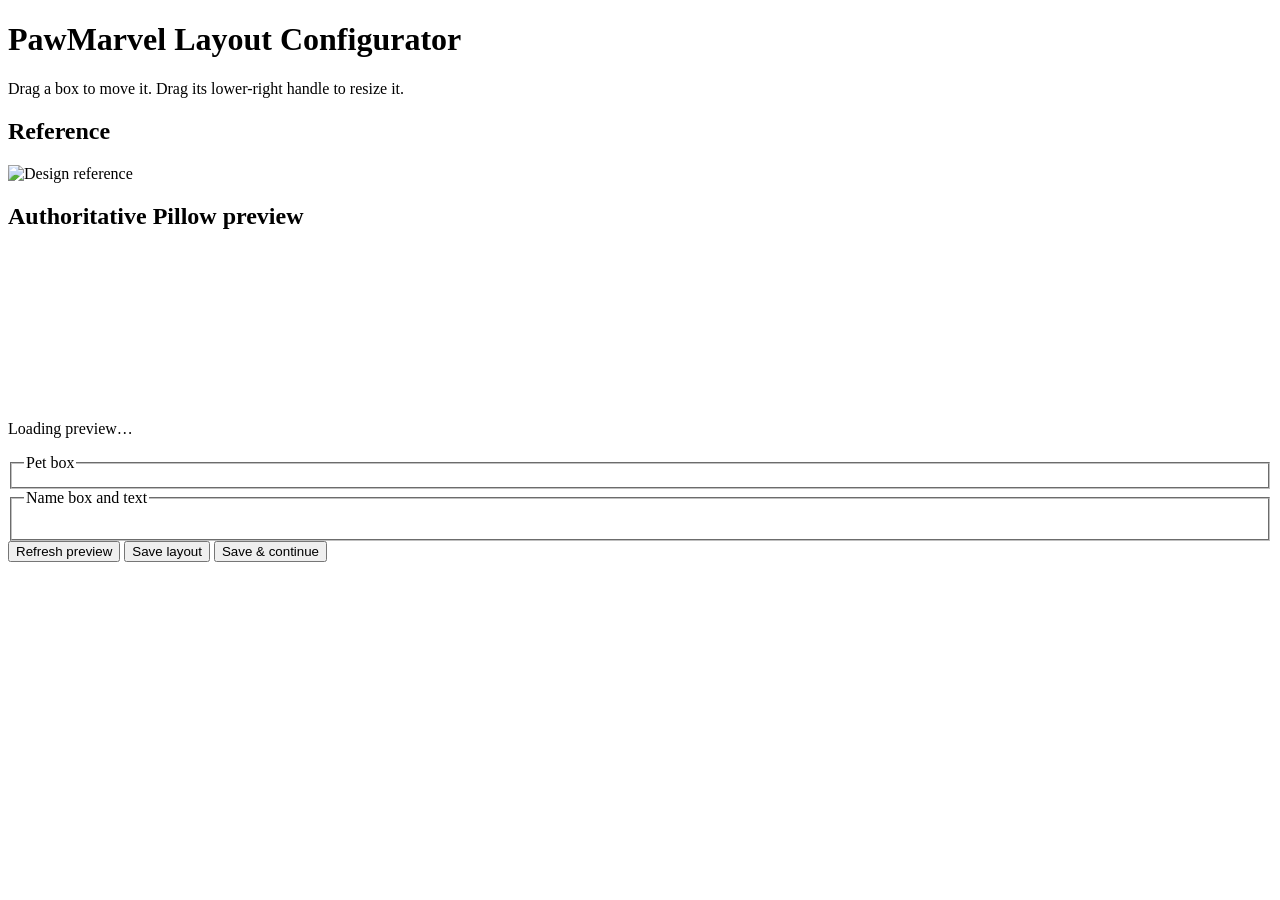
==== TemplateGenerator/src/pawmarvel_generator/static/layout.html @ 99270ef4 "Add PawMarvel template generator MVP" ====
<!doctype html>
<html lang="en">
  <head>
    <meta charset="utf-8">
    <meta name="viewport" content="width=device-width, initial-scale=1">
    <title>PawMarvel Layout Configurator</title>
    <link rel="stylesheet" href="/assets/layout.css">
  </head>
  <body>
    <header>
      <h1>PawMarvel Layout Configurator</h1>
      <p>Drag a box to move it. Drag its lower-right handle to resize it.</p>
    </header>
    <main>
      <section class="visuals">
        <article>
          <h2>Reference</h2>
          <img id="reference" alt="Design reference">
        </article>
        <article>
          <h2>Authoritative Pillow preview</h2>
          <canvas id="preview"></canvas>
          <p id="status" role="status">Loading preview…</p>
        </article>
      </section>
      <section class="controls">
        <fieldset>
          <legend>Pet box</legend>
          <div id="pet-controls" class="grid"></div>
        </fieldset>
        <fieldset>
          <legend>Name box and text</legend>
          <p id="name-mode"></p>
          <div id="name-controls" class="grid"></div>
        </fieldset>
        <div class="actions">
          <button id="refresh" type="button">Refresh preview</button>
          <button id="save" type="button">Save layout</button>
          <button id="complete" type="button">Save &amp; continue</button>
        </div>
      </section>
    </main>
    <script>window.PAWMARVEL_BOOTSTRAP = __PAWMARVEL_BOOTSTRAP__;</script>
    <script src="/assets/layout.js"></script>
  </body>
</html>
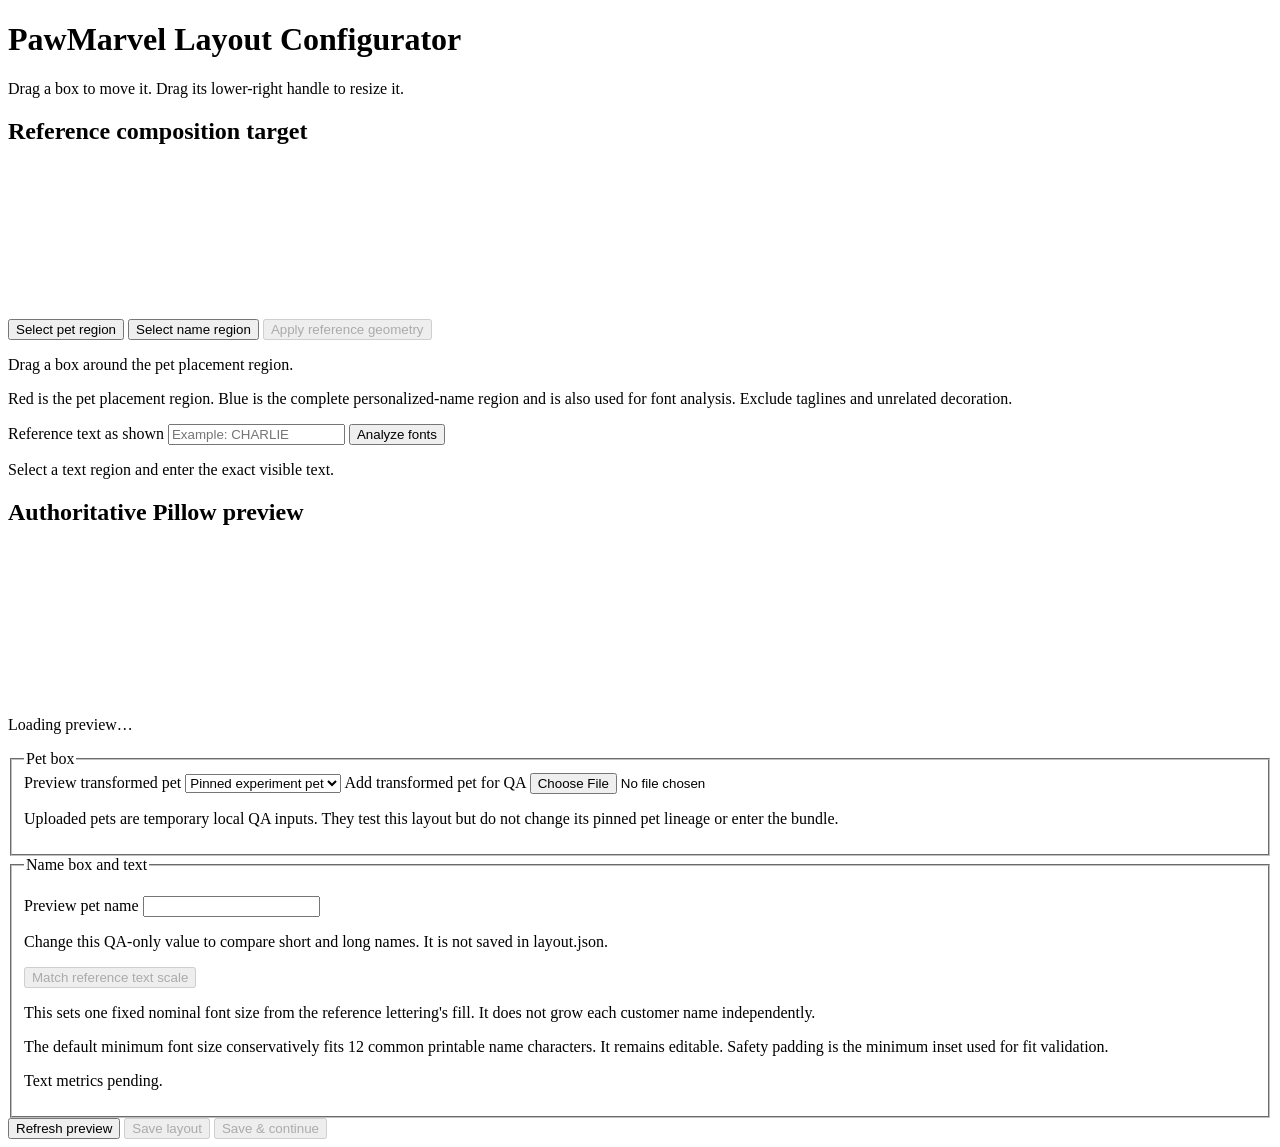
==== commit cf24c749: "feat: graduate template generator to MVP bundle authoring - add immutable experiment, review, gradua" ====
--- a/TemplateGenerator/src/pawmarvel_generator/static/layout.html
+++ b/TemplateGenerator/src/pawmarvel_generator/static/layout.html
@@ -14,8 +14,21 @@
     <main>
       <section class="visuals">
         <article>
-          <h2>Reference</h2>
-          <img id="reference" alt="Design reference">
+          <h2>Reference composition target</h2>
+          <canvas id="reference" aria-label="Design reference with font region"></canvas>
+          <div class="reference-actions">
+            <button id="select-pet-region" type="button">Select pet region</button>
+            <button id="select-name-region" type="button">Select name region</button>
+            <button id="apply-reference-layout" type="button" disabled>Apply reference geometry</button>
+          </div>
+          <p id="reference-region-mode" class="font-help">Drag a box around the pet placement region.</p>
+          <p class="font-help">Red is the pet placement region. Blue is the complete personalized-name region and is also used for font analysis. Exclude taglines and unrelated decoration.</p>
+          <label class="preview-name-label">
+            Reference text as shown
+            <input id="reference-text" type="text" maxlength="64" autocomplete="off" placeholder="Example: CHARLIE">
+          </label>
+          <button id="rank-fonts" type="button">Analyze fonts</button>
+          <p id="font-reference-status" class="font-help" role="status">Select a text region and enter the exact visible text.</p>
         </article>
         <article>
           <h2>Authoritative Pillow preview</h2>
@@ -26,17 +39,38 @@
       <section class="controls">
         <fieldset>
           <legend>Pet box</legend>
+          <label>
+            Preview transformed pet
+            <select id="preview-pet">
+              <option value="pinned">Pinned experiment pet</option>
+            </select>
+          </label>
+          <label>
+            Add transformed pet for QA
+            <input id="preview-pet-upload" type="file" accept="image/png,image/webp">
+          </label>
+          <p class="font-help">Uploaded pets are temporary local QA inputs. They test this layout but do not change its pinned pet lineage or enter the bundle.</p>
           <div id="pet-controls" class="grid"></div>
         </fieldset>
         <fieldset>
           <legend>Name box and text</legend>
           <p id="name-mode"></p>
+          <label class="preview-name-label">
+            Preview pet name
+            <input id="preview-pet-name" type="text" maxlength="64" autocomplete="off">
+          </label>
+          <p class="font-help">Change this QA-only value to compare short and long names. It is not saved in layout.json.</p>
+          <div id="font-catalog"></div>
+          <button id="match-reference-scale" type="button" disabled>Match reference text scale</button>
+          <p class="font-help">This sets one fixed nominal font size from the reference lettering's fill. It does not grow each customer name independently.</p>
           <div id="name-controls" class="grid"></div>
+          <p class="font-help">The default minimum font size conservatively fits 12 common printable name characters. It remains editable. Safety padding is the minimum inset used for fit validation.</p>
+          <p id="text-metrics" class="font-help">Text metrics pending.</p>
         </fieldset>
         <div class="actions">
           <button id="refresh" type="button">Refresh preview</button>
-          <button id="save" type="button">Save layout</button>
-          <button id="complete" type="button">Save &amp; continue</button>
+          <button id="save" type="button" disabled>Save layout</button>
+          <button id="complete" type="button" disabled>Save &amp; continue</button>
         </div>
       </section>
     </main>
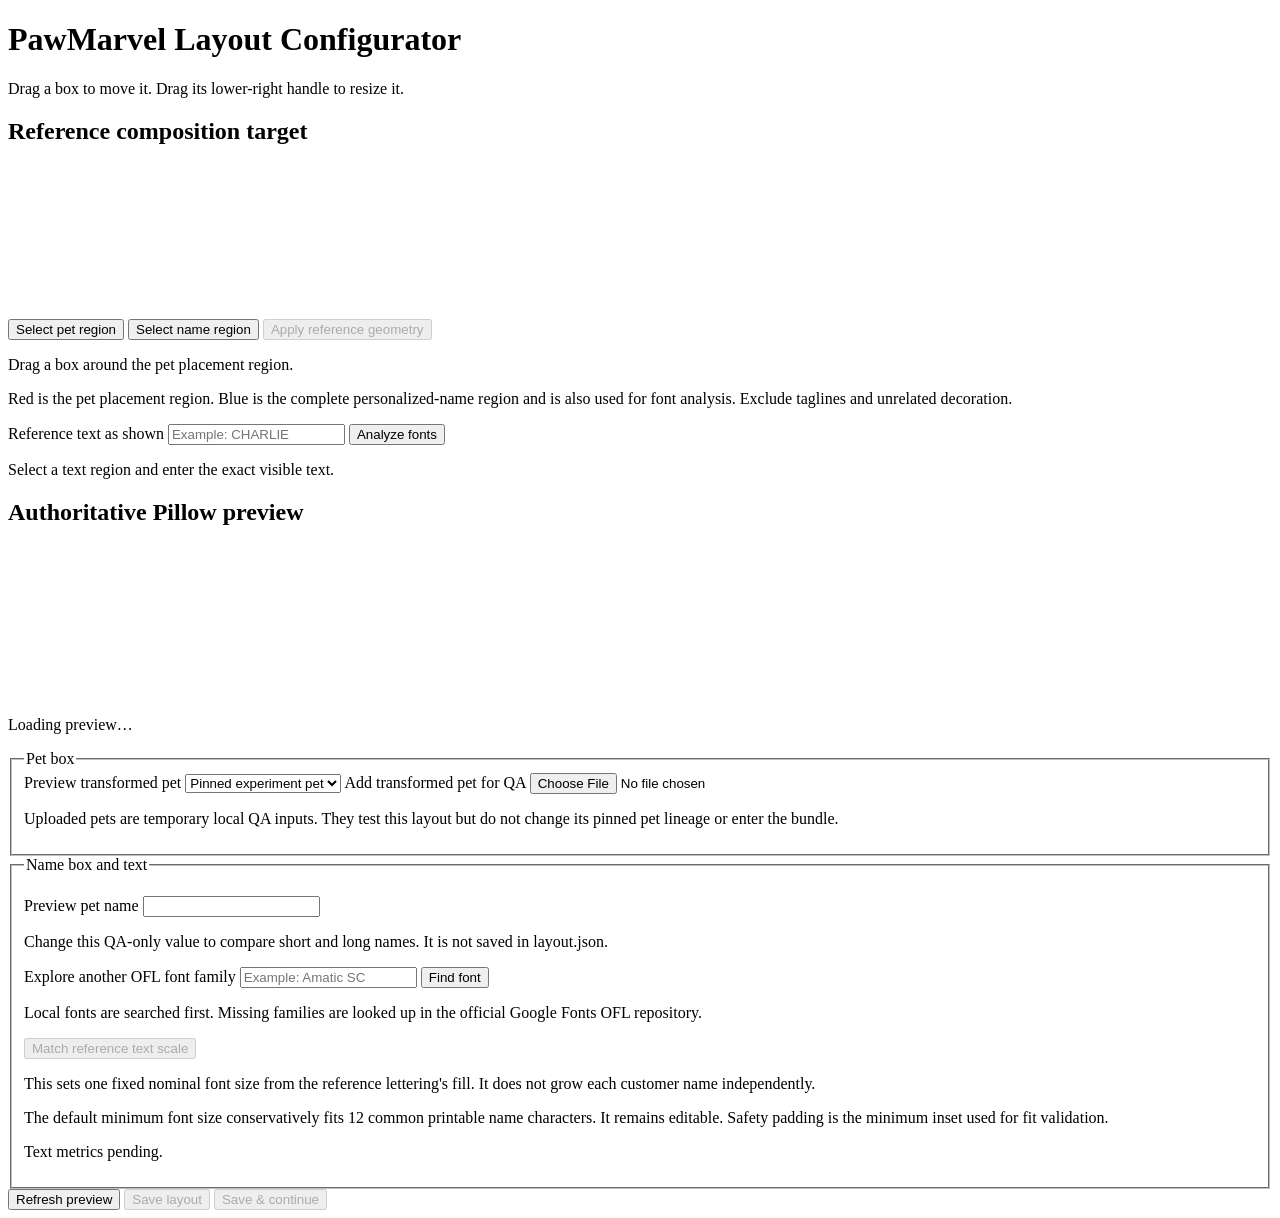
==== commit 5be384a0: "feat: expand OFL font catalog and layout font discovery - add curated Google Fonts families with lic" ====
--- a/TemplateGenerator/src/pawmarvel_generator/static/layout.html
+++ b/TemplateGenerator/src/pawmarvel_generator/static/layout.html
@@ -61,6 +61,16 @@
           </label>
           <p class="font-help">Change this QA-only value to compare short and long names. It is not saved in layout.json.</p>
           <div id="font-catalog"></div>
+          <div class="font-search">
+            <label>
+              Explore another OFL font family
+              <input id="font-search-query" type="search" maxlength="80" autocomplete="off" placeholder="Example: Amatic SC">
+            </label>
+            <button id="font-search-button" type="button">Find font</button>
+            <select id="font-search-results" aria-label="Font search results" hidden></select>
+            <button id="font-import-button" type="button" hidden>Download selected family</button>
+            <p id="font-search-status" class="font-help" role="status">Local fonts are searched first. Missing families are looked up in the official Google Fonts OFL repository.</p>
+          </div>
           <button id="match-reference-scale" type="button" disabled>Match reference text scale</button>
           <p class="font-help">This sets one fixed nominal font size from the reference lettering's fill. It does not grow each customer name independently.</p>
           <div id="name-controls" class="grid"></div>
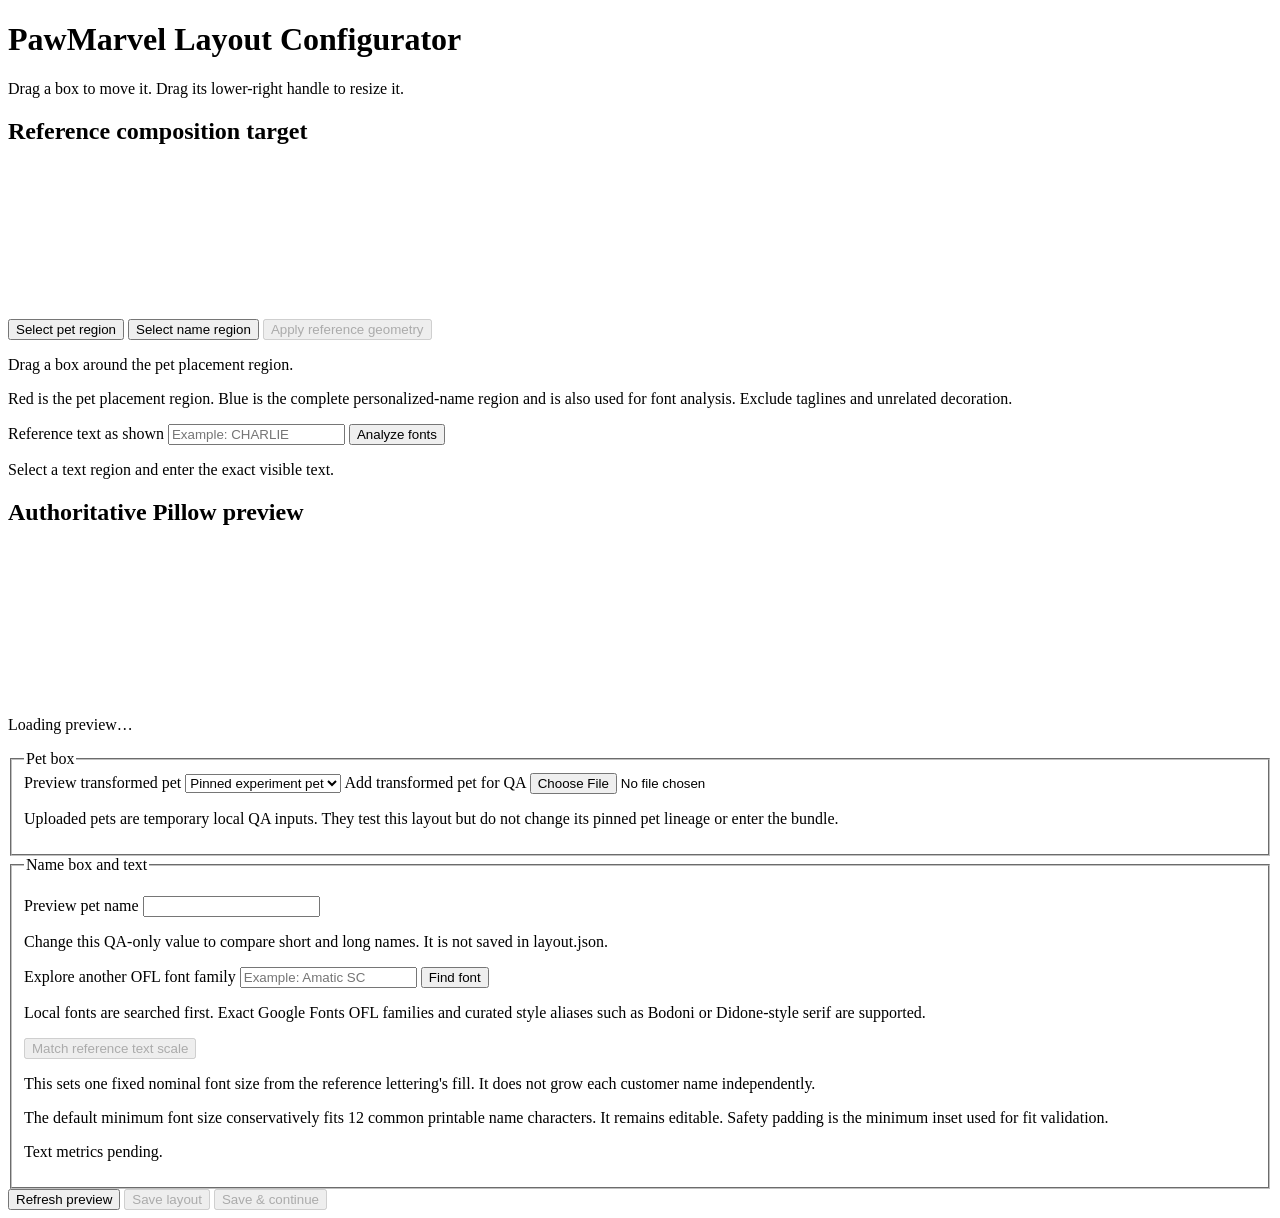
==== commit 11303b84: "Implemented robust remote OFL font support. Changes include: - Added reviewed aliases for:   - Bodon" ====
--- a/TemplateGenerator/src/pawmarvel_generator/static/layout.html
+++ b/TemplateGenerator/src/pawmarvel_generator/static/layout.html
@@ -69,7 +69,7 @@
             <button id="font-search-button" type="button">Find font</button>
             <select id="font-search-results" aria-label="Font search results" hidden></select>
             <button id="font-import-button" type="button" hidden>Download selected family</button>
-            <p id="font-search-status" class="font-help" role="status">Local fonts are searched first. Missing families are looked up in the official Google Fonts OFL repository.</p>
+            <p id="font-search-status" class="font-help" role="status">Local fonts are searched first. Exact Google Fonts OFL families and curated style aliases such as Bodoni or Didone-style serif are supported.</p>
           </div>
           <button id="match-reference-scale" type="button" disabled>Match reference text scale</button>
           <p class="font-help">This sets one fixed nominal font size from the reference lettering's fill. It does not grow each customer name independently.</p>
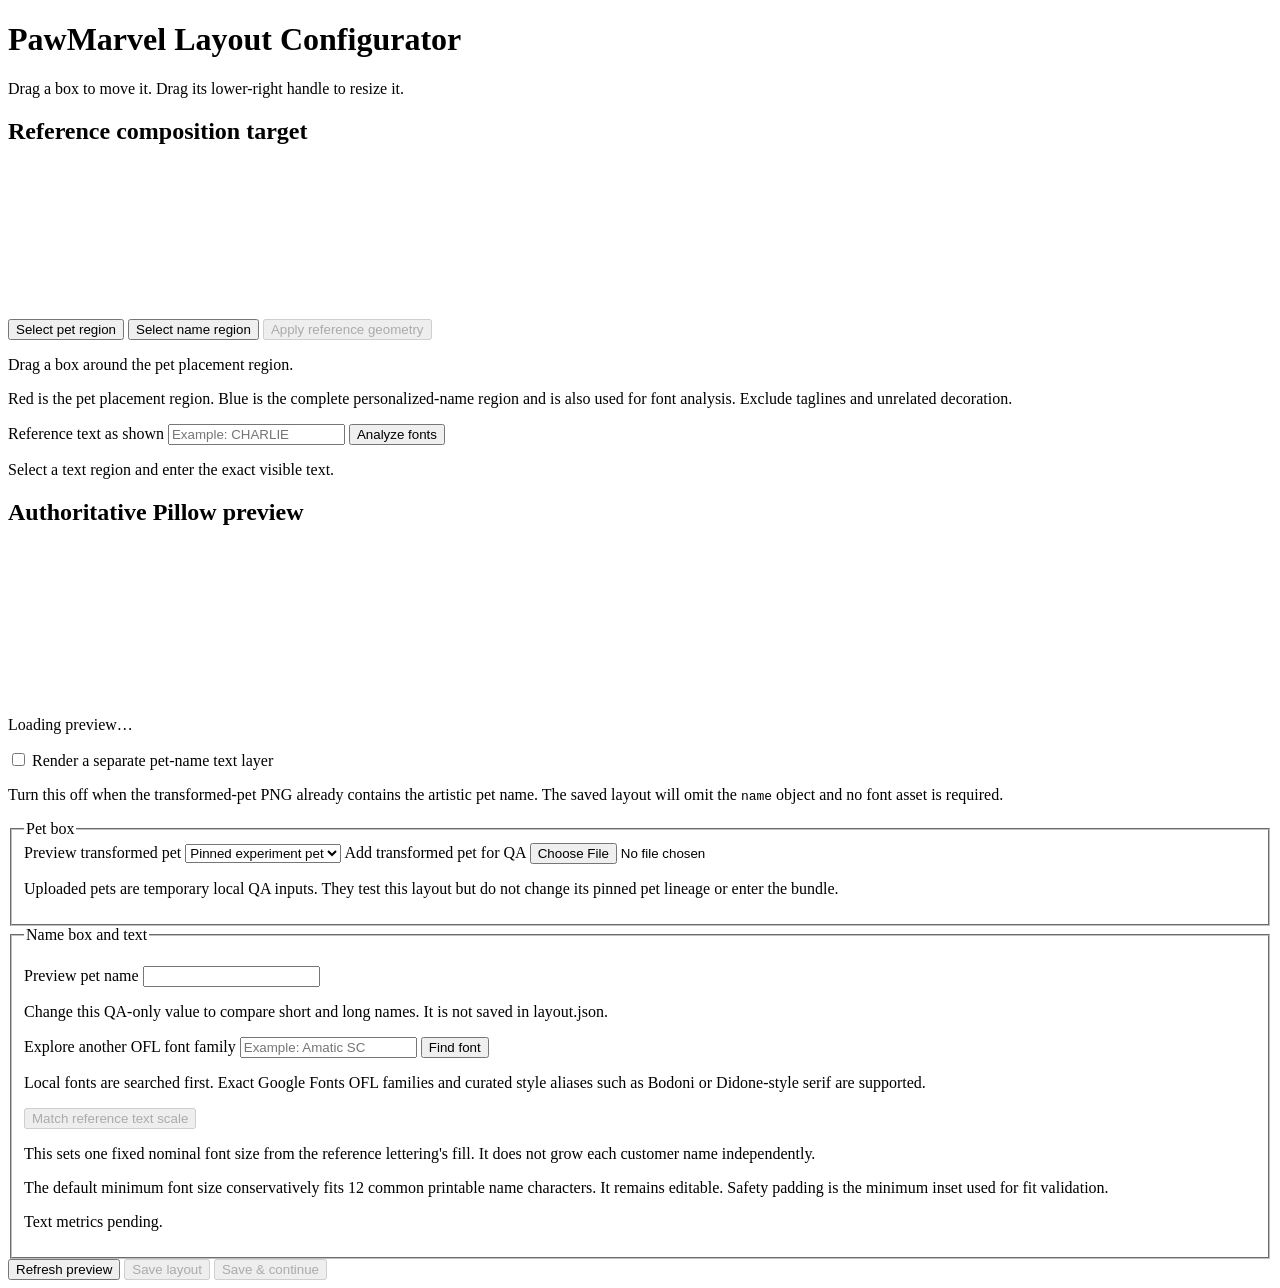
==== commit 02c0b555: "feat(template-generator): support embedded artistic pet names - add optional {{PET_NAME}} prompt sub" ====
--- a/TemplateGenerator/src/pawmarvel_generator/static/layout.html
+++ b/TemplateGenerator/src/pawmarvel_generator/static/layout.html
@@ -37,6 +37,11 @@
         </article>
       </section>
       <section class="controls">
+        <label class="preview-name-label">
+          <input id="name-layer-enabled" type="checkbox">
+          Render a separate pet-name text layer
+        </label>
+        <p class="font-help">Turn this off when the transformed-pet PNG already contains the artistic pet name. The saved layout will omit the <code>name</code> object and no font asset is required.</p>
         <fieldset>
           <legend>Pet box</legend>
           <label>
@@ -52,7 +57,7 @@
           <p class="font-help">Uploaded pets are temporary local QA inputs. They test this layout but do not change its pinned pet lineage or enter the bundle.</p>
           <div id="pet-controls" class="grid"></div>
         </fieldset>
-        <fieldset>
+        <fieldset id="name-layer-controls">
           <legend>Name box and text</legend>
           <p id="name-mode"></p>
           <label class="preview-name-label">
